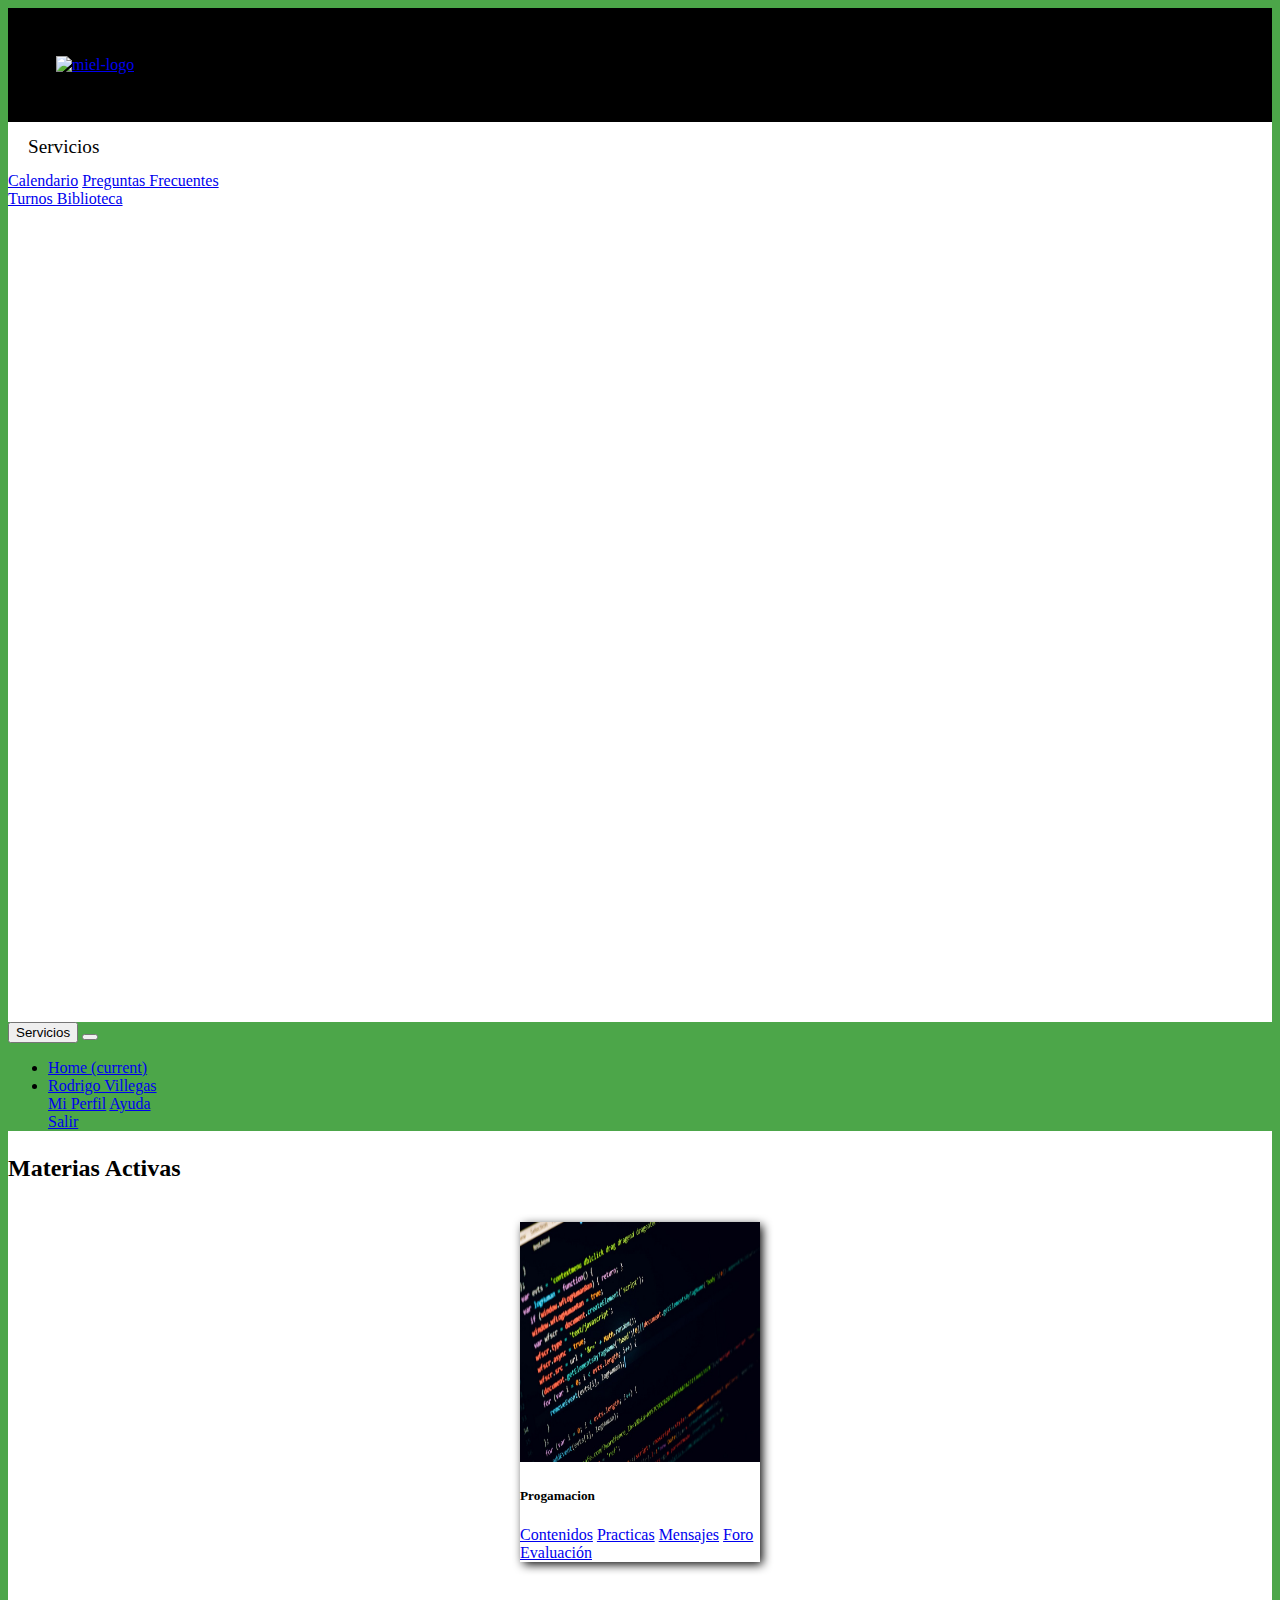
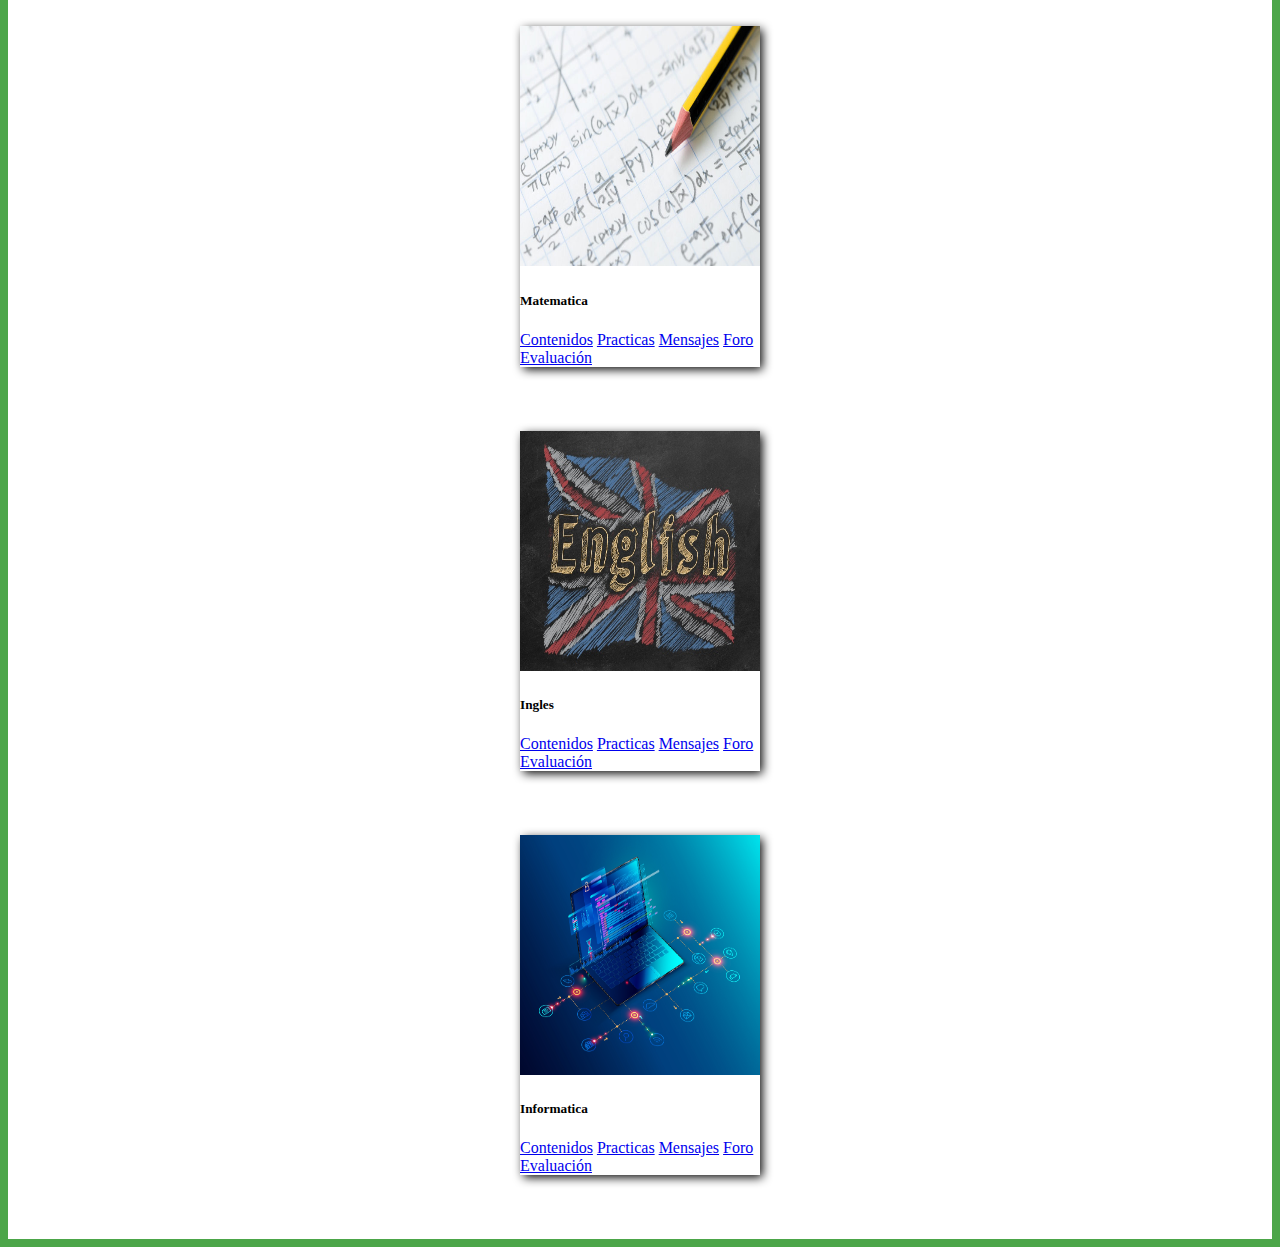
==== interna.html @ 5689cb27 "firstcommit" ====
<!DOCTYPE html>
<html lang="es">

<head>
    <meta charset="UTF-8">
    <meta http-equiv="X-UA-Compatible" content="IE=edge">
    <meta name="viewport" content="width=device-width, initial-scale=1.0">
    <title>Miel - Materias</title>
    <link rel="stylesheet" href="https://cdn.jsdelivr.net/npm/bootstrap@4.6.0/dist/css/bootstrap.min.css" integrity="sha384-B0vP5xmATw1+K9KRQjQERJvTumQW0nPEzvF6L/Z6nronJ3oUOFUFpCjEUQouq2+l" crossorigin="anonymous">
    <link rel="stylesheet" type="text/css" href="css/estilos.css">

</head>

<body>
    <!--nav-->
    <header>
        <nav class="navbar navbar-expand-fluid navbar-dark ">
            <a class="navbar-brand" href="index.html">
                <img class="logoclass" src="https://miel.unlam.edu.ar/vista/imagenes/home/logo-miel-40-largo.png" alt="miel-logo">
            </a>

        </nav>
    </header>



    <div class="d-flex seccioninterna" id="wrapper">
        <!-- sidebar -->
        <div class="bg-light border-right" id="sidebar-wrapper">
            <div class="sidebar-heading">Servicios</div>
            <div class="list-group list-group-flush">
                <a href="#" class="list-group-item list-group-item-action bg-light">Calendario</a>
                <a href="#" class="list-group-item list-group-item-action bg-light">Preguntas Frecuentes</a>
                <a href="#" class="list-group-item list-group-item-action bg-light">Turnos Biblioteca</a>
            </div>
        </div>

        <!-- /#sidebar-wrapper -->

        <!--Contenido -->
        <div id="page-content-wrapper">


            <nav class="navbar2 navbar-expand-lg navbar-dark border-bottom">
                <button class="btn btn-success" id="menu-toggle">Servicios</button>

                <button class="navbar-toggler" type="button" data-toggle="collapse" data-target="#navbarSupportedContent" aria-controls="navbarSupportedContent" aria-expanded="false" aria-label="Toggle navigation">
                <span class="navbar-toggler-icon"></span>
                </button>

                <div class="collapse navbar-collapse" id="navbarSupportedContent">
                    <ul class="navbar-nav ml-auto mt-2 mt-lg-0">
                        <li class="nav-item active">
                            <a class="nav-link" href="#">Home <span class="sr-only">(current)</span></a>
                        </li>
                        <li class="nav-item dropdown">
                            <a class="nav-link dropdown-toggle" href="#" id="navbarDropdown" role="button" data-toggle="dropdown" aria-haspopup="true" aria-expanded="false">
                            Rodrigo Villegas
                            </a>
                            <div class="dropdown-menu dropdown-menu-right" aria-labelledby="navbarDropdown">
                                <a class="dropdown-item" href="#">Mi Perfil</a>
                                <a class="dropdown-item" href="#">Ayuda</a>
                                <div class="dropdown-divider"></div>
                                <a class="dropdown-item" href="index.html">Salir</a>
                            </div>
                        </li>
                    </ul>
                </div>
            </nav>

            <section class="seccioninterna">

                <div class="container-fluid">
                    <h2 class="materiasactivas">Materias Activas</h2>
                </div>

                <div class="container-lg justify-content-center align-content-center">

                    <div class="row justify-content-center align-content-center">
                        <div class="col-md-6">
                            <div class="cardmateria">
                                <img src="img/programacion.jpg" class="card-img-top imgmateria" alt="programacion">
                                <div class="card-body">
                                    <h5 class="card-title nombrecard">Progamacion</h5>
                                    <div class="list-group list-group-flush">
                                        <a href="#" class="list-group-item list-group-item-action bg-light">Contenidos</a>
                                        <a href="#" class="list-group-item list-group-item-action bg-light">Practicas</a>
                                        <a href="#" class="list-group-item list-group-item-action bg-light">Mensajes</a>
                                        <a href="#" class="list-group-item list-group-item-action bg-light">Foro</a>
                                        <a href="#" class="list-group-item list-group-item-action bg-light">Evaluación</a>
                                    </div>

                                </div>
                            </div>
                        </div>
                        <div class="col-md-6">
                            <div class="cardmateria">
                                <img src="img/matematica.jpg" class="card-img-top imgmateria" alt="matematica">
                                <div class="card-body">
                                    <h5 class="card-title nombrecard">Matematica</h5>
                                    <div class="list-group list-group-flush">
                                        <a href="#" class="list-group-item list-group-item-action bg-light">Contenidos</a>
                                        <a href="#" class="list-group-item list-group-item-action bg-light">Practicas</a>
                                        <a href="#" class="list-group-item list-group-item-action bg-light">Mensajes</a>
                                        <a href="#" class="list-group-item list-group-item-action bg-light">Foro</a>
                                        <a href="#" class="list-group-item list-group-item-action bg-light">Evaluación</a>
                                    </div>
                                </div>
                            </div>
                        </div>
                    </div>

                    <div class="row justify-content-center align-content-center">
                        <div class="col-md-6">
                            <div class="cardmateria">
                                <img src="img/ingles.jpg" class="card-img-top imgmateria" alt="ingles">
                                <div class="card-body">
                                    <h5 class="card-title nombrecard">Ingles</h5>
                                    <div class="list-group list-group-flush">
                                        <a href="#" class="list-group-item list-group-item-action bg-light">Contenidos</a>
                                        <a href="#" class="list-group-item list-group-item-action bg-light">Practicas</a>
                                        <a href="#" class="list-group-item list-group-item-action bg-light">Mensajes</a>
                                        <a href="#" class="list-group-item list-group-item-action bg-light">Foro</a>
                                        <a href="#" class="list-group-item list-group-item-action bg-light">Evaluación</a>
                                    </div>

                                </div>
                            </div>
                        </div>
                        <div class="col-md-6">
                            <div class="cardmateria">
                                <img src="img/informatica.jpg" class="card-img-top imgmateria" alt="informatica">
                                <div class="card-body">
                                    <h5 class="card-title nombrecard">Informatica</h5>
                                    <div class="list-group list-group-flush">
                                        <a href="#" class="list-group-item list-group-item-action bg-light">Contenidos</a>
                                        <a href="#" class="list-group-item list-group-item-action bg-light">Practicas</a>
                                        <a href="#" class="list-group-item list-group-item-action bg-light">Mensajes</a>
                                        <a href="#" class="list-group-item list-group-item-action bg-light">Foro</a>
                                        <a href="#" class="list-group-item list-group-item-action bg-light">Evaluación</a>
                                    </div>
                                </div>
                            </div>
                        </div>

                    </div>
                </div>
            </section>
        </div>

        <!-- /#page-wrapper -->

    </div>
    <!-- /#wrapper -->



    <script src="https://code.jquery.com/jquery-3.5.1.slim.min.js" integrity="sha384-DfXdz2htPH0lsSSs5nCTpuj/zy4C+OGpamoFVy38MVBnE+IbbVYUew+OrCXaRkfj" crossorigin="anonymous"></script>
    <script src="https://cdn.jsdelivr.net/npm/popper.js@1.16.1/dist/umd/popper.min.js" integrity="sha384-9/reFTGAW83EW2RDu2S0VKaIzap3H66lZH81PoYlFhbGU+6BZp6G7niu735Sk7lN" crossorigin="anonymous"></script>
    <script src="https://cdn.jsdelivr.net/npm/bootstrap@4.6.0/dist/js/bootstrap.bundle.min.js" integrity="sha384-Piv4xVNRyMGpqkS2by6br4gNJ7DXjqk09RmUpJ8jgGtD7zP9yug3goQfGII0yAns" crossorigin="anonymous"></script>

    <!-- Menu Toggle Script -->
    <script>
        $("#menu-toggle").click(function(e) {
            e.preventDefault();
            $("#wrapper").toggleClass("toggled");
        });
    </script>
</body>

</html>
---- css/estilos.css ----
body {
    background-color: #4CA649;
}

.navbar {
    background-color: black;
    padding: 3rem;
}

.contenedorlogin {
    margin-top: 10%;
}

.card {
    width: auto;
    box-shadow: 0.2rem 0.2rem 0.6rem black;
}

.seplogincard {
    margin-top: 2rem;
}

.olvidecontrasena {
    margin-bottom: 1.5rem;
}


/*Interna.html*/


/*Sidebar*/

#wrapper {
    overflow-x: hidden;
}

#sidebar-wrapper {
    min-height: 100vh;
    margin-left: -15rem;
    -webkit-transition: margin .25s ease-out;
    -moz-transition: margin .25s ease-out;
    -o-transition: margin .25s ease-out;
    transition: margin .25s ease-out;
}

#sidebar-wrapper .sidebar-heading {
    padding: 0.875rem 1.25rem;
    font-size: 1.2rem;
}

#sidebar-wrapper .list-group {
    width: 15rem;
}

#page-content-wrapper {
    min-width: 100vw;
}

#wrapper.toggled #sidebar-wrapper {
    margin-left: 0;
}

@media (min-width: 768px) {
    #sidebar-wrapper {
        margin-left: 0;
    }
    #page-content-wrapper {
        min-width: 0;
        width: 100%;
    }
    #wrapper.toggled #sidebar-wrapper {
        margin-left: -15rem;
    }
}


/*FIN SIDEBAR*/

.navbar2 {
    background-color: #4CA649;
}

.seccioninterna {
    background-color: white;
}

.materiasactivas {
    margin-top: 1.5rem;
    margin-bottom: 2.5rem;
}

.cardmateria {
    width: 15rem;
    box-shadow: 0.2rem 0.2rem 0.6rem black;
    margin: 0 auto;
    margin-bottom: 4rem;
}

.imgmateria {
    margin: 0 auto;
    height: 15rem;
    width: 15rem;
}
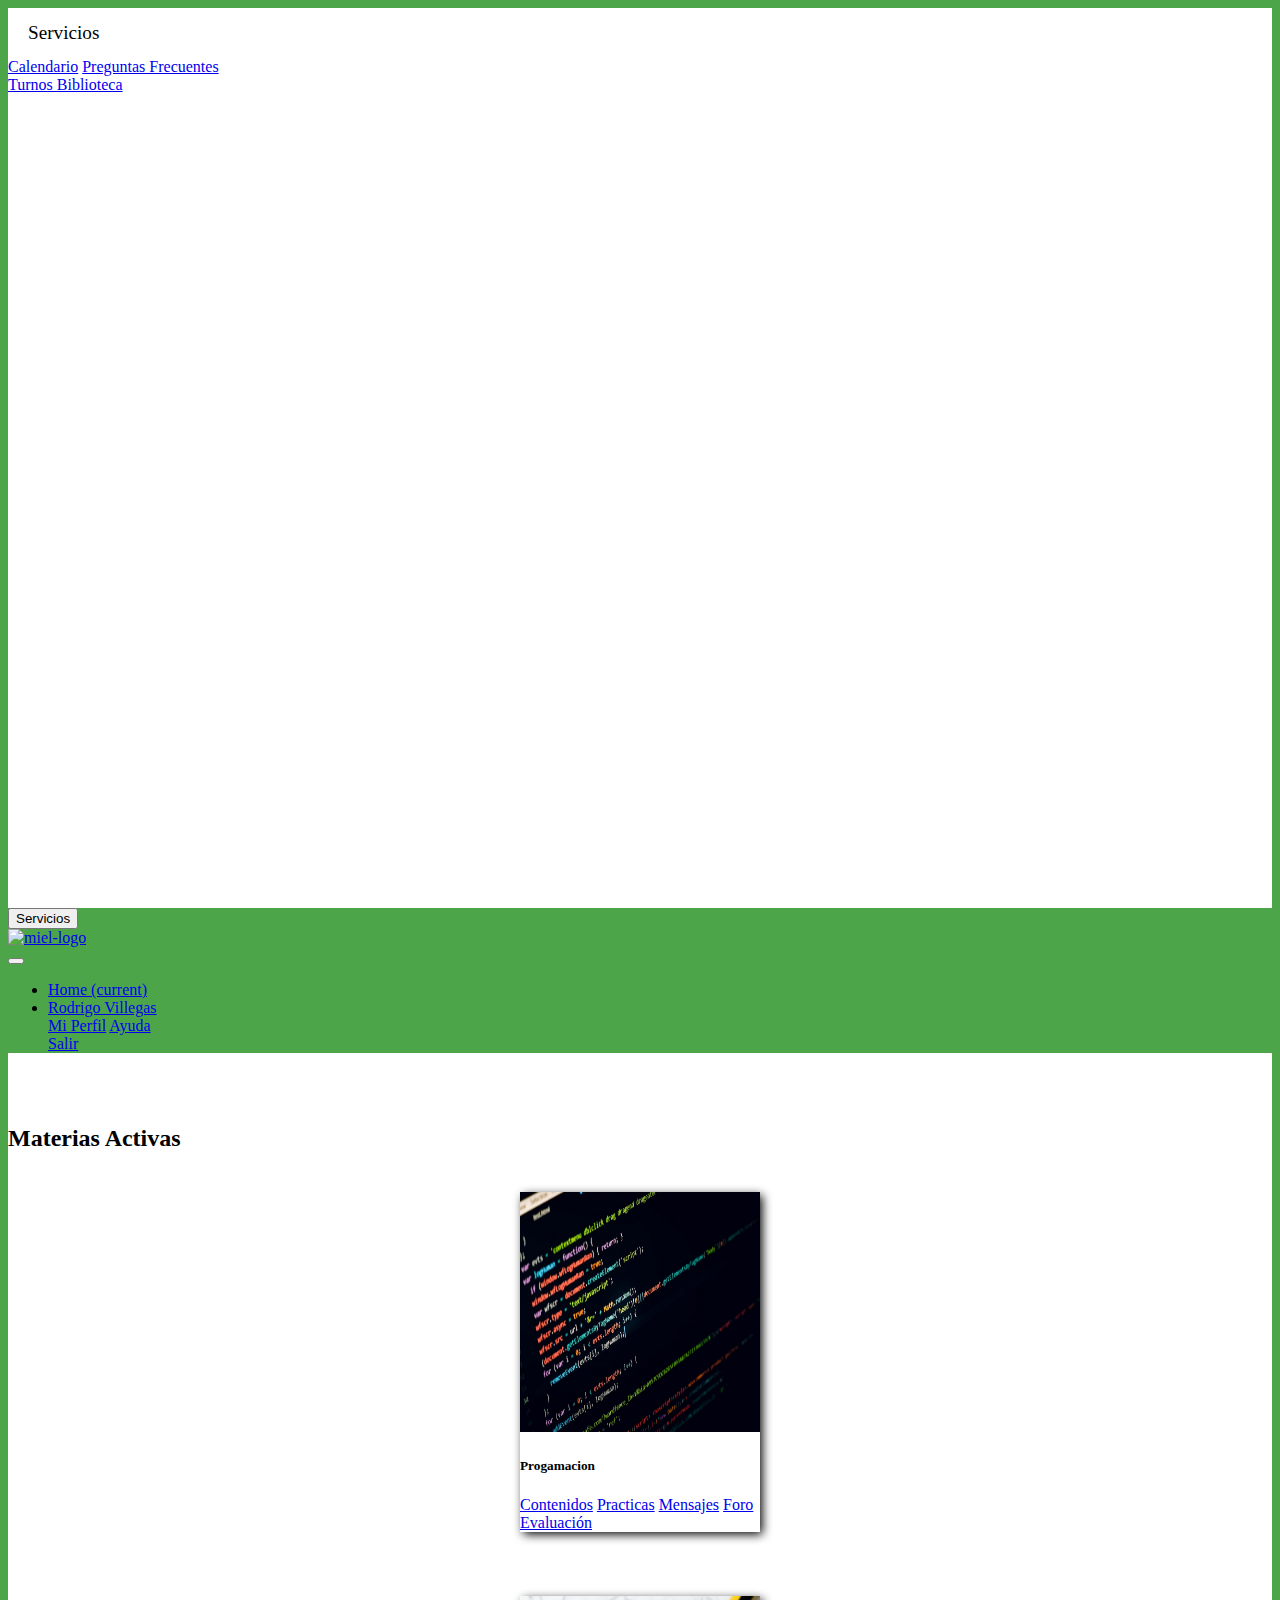
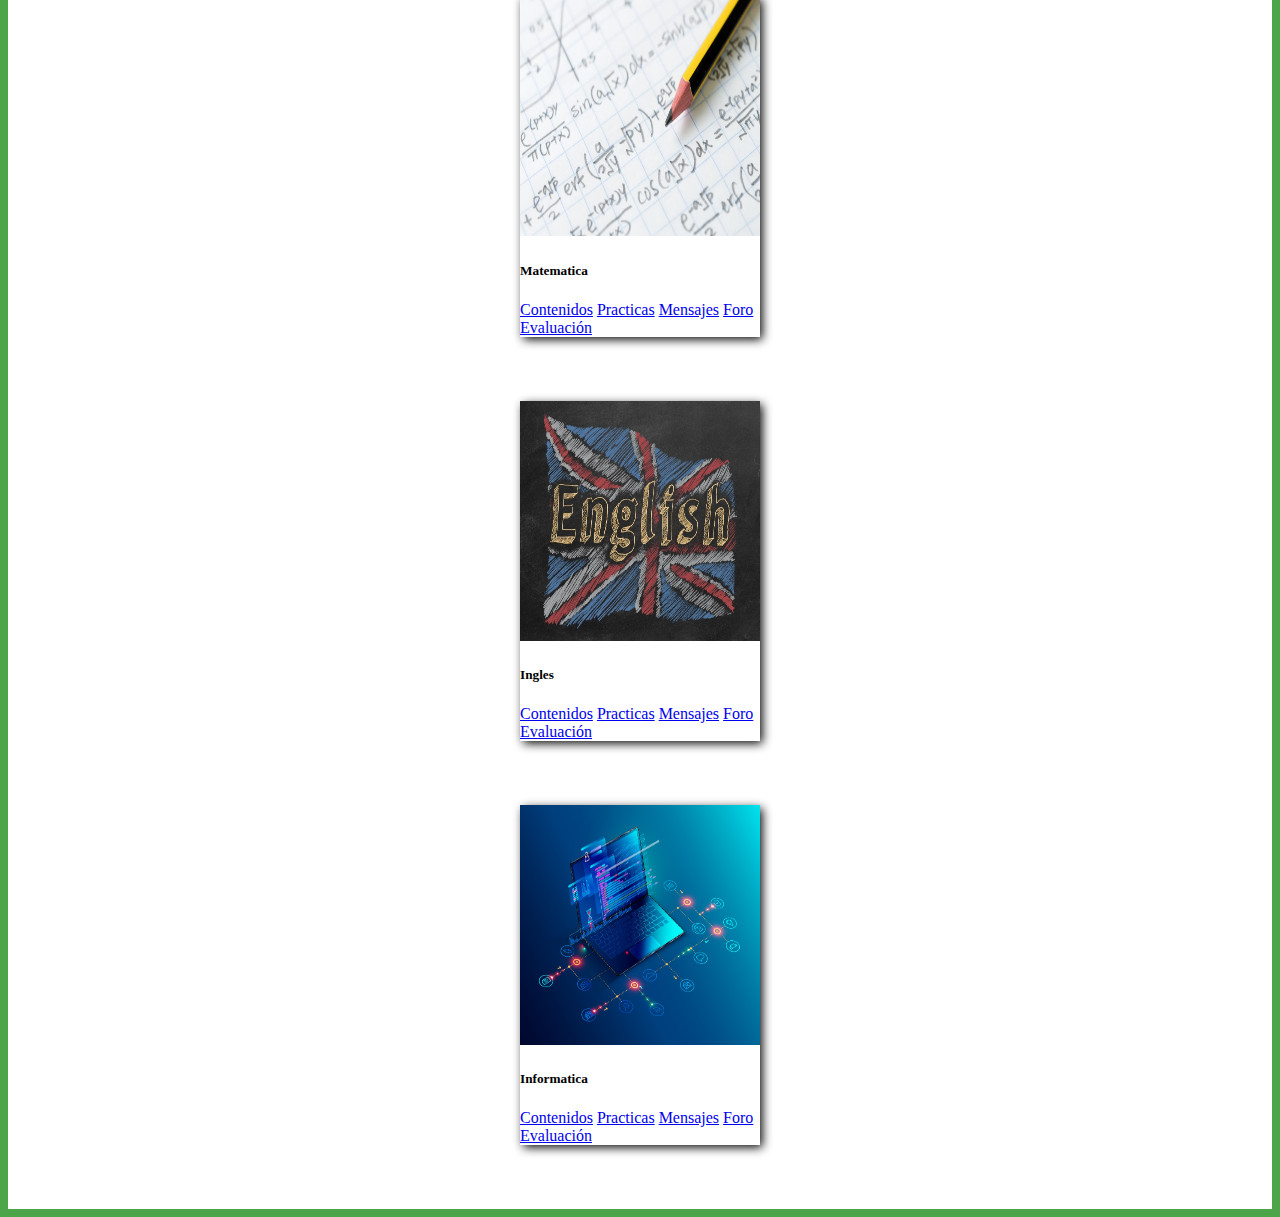
==== commit 8c37935e: "navfixedtopenInterna" ====
--- a/interna.html
+++ b/interna.html
@@ -13,15 +13,6 @@
 
 <body>
     <!--nav-->
-    <header>
-        <nav class="navbar navbar-expand-fluid navbar-dark ">
-            <a class="navbar-brand" href="index.html">
-                <img class="logoclass" src="https://miel.unlam.edu.ar/vista/imagenes/home/logo-miel-40-largo.png" alt="miel-logo">
-            </a>
-
-        </nav>
-    </header>
-
 
 
     <div class="d-flex seccioninterna" id="wrapper">
@@ -40,15 +31,20 @@
         <!--Contenido -->
         <div id="page-content-wrapper">
 
-
-            <nav class="navbar2 navbar-expand-lg navbar-dark border-bottom">
-                <button class="btn btn-success" id="menu-toggle">Servicios</button>
-
-                <button class="navbar-toggler" type="button" data-toggle="collapse" data-target="#navbarSupportedContent" aria-controls="navbarSupportedContent" aria-expanded="false" aria-label="Toggle navigation">
+            <!--nav-->
+            <nav class="navbar fixed-top navbar-expand-lg navbar-dark border-bottom nav2 ">
+                <button class="btn btn-dark" id="menu-toggle">Servicios</button>
+                <div class="col mr-auto">
+                    <a class="navbar-brand " href="interna.html">
+                        <img class="logoclassmateria" src="https://miel.unlam.edu.ar/vista/imagenes/logo_miel_34.png" alt="miel-logo">
+                    </a>
+                </div>
+                <button class="navbar-toggler ml-auto" type="button" data-toggle="collapse" data-target="#navbarSupportedContent" aria-controls="navbarSupportedContent" aria-expanded="false" aria-label="Toggle navigation">
                 <span class="navbar-toggler-icon"></span>
                 </button>
 
-                <div class="collapse navbar-collapse" id="navbarSupportedContent">
+
+                <div class="collapse navbar-collapse mr-auto" id="navbarSupportedContent">
                     <ul class="navbar-nav ml-auto mt-2 mt-lg-0">
                         <li class="nav-item active">
                             <a class="nav-link" href="#">Home <span class="sr-only">(current)</span></a>
@@ -67,6 +63,7 @@
                     </ul>
                 </div>
             </nav>
+            <!--END nav-->
 
             <section class="seccioninterna">
 
--- a/css/estilos.css
+++ b/css/estilos.css
@@ -2,7 +2,7 @@
     background-color: #4CA649;
 }
 
-.navbar {
+.nav1 {
     background-color: black;
     padding: 3rem;
 }
@@ -76,7 +76,7 @@
 
 /*FIN SIDEBAR*/
 
-.navbar2 {
+.nav2 {
     background-color: #4CA649;
 }
 
@@ -85,7 +85,7 @@
 }
 
 .materiasactivas {
-    margin-top: 1.5rem;
+    margin-top: 4.5rem;
     margin-bottom: 2.5rem;
 }
 
@@ -94,6 +94,11 @@
     box-shadow: 0.2rem 0.2rem 0.6rem black;
     margin: 0 auto;
     margin-bottom: 4rem;
+    transition: 1s;
+}
+
+.cardmateria:hover {
+    transform: scale(1.1);
 }
 
 .imgmateria {
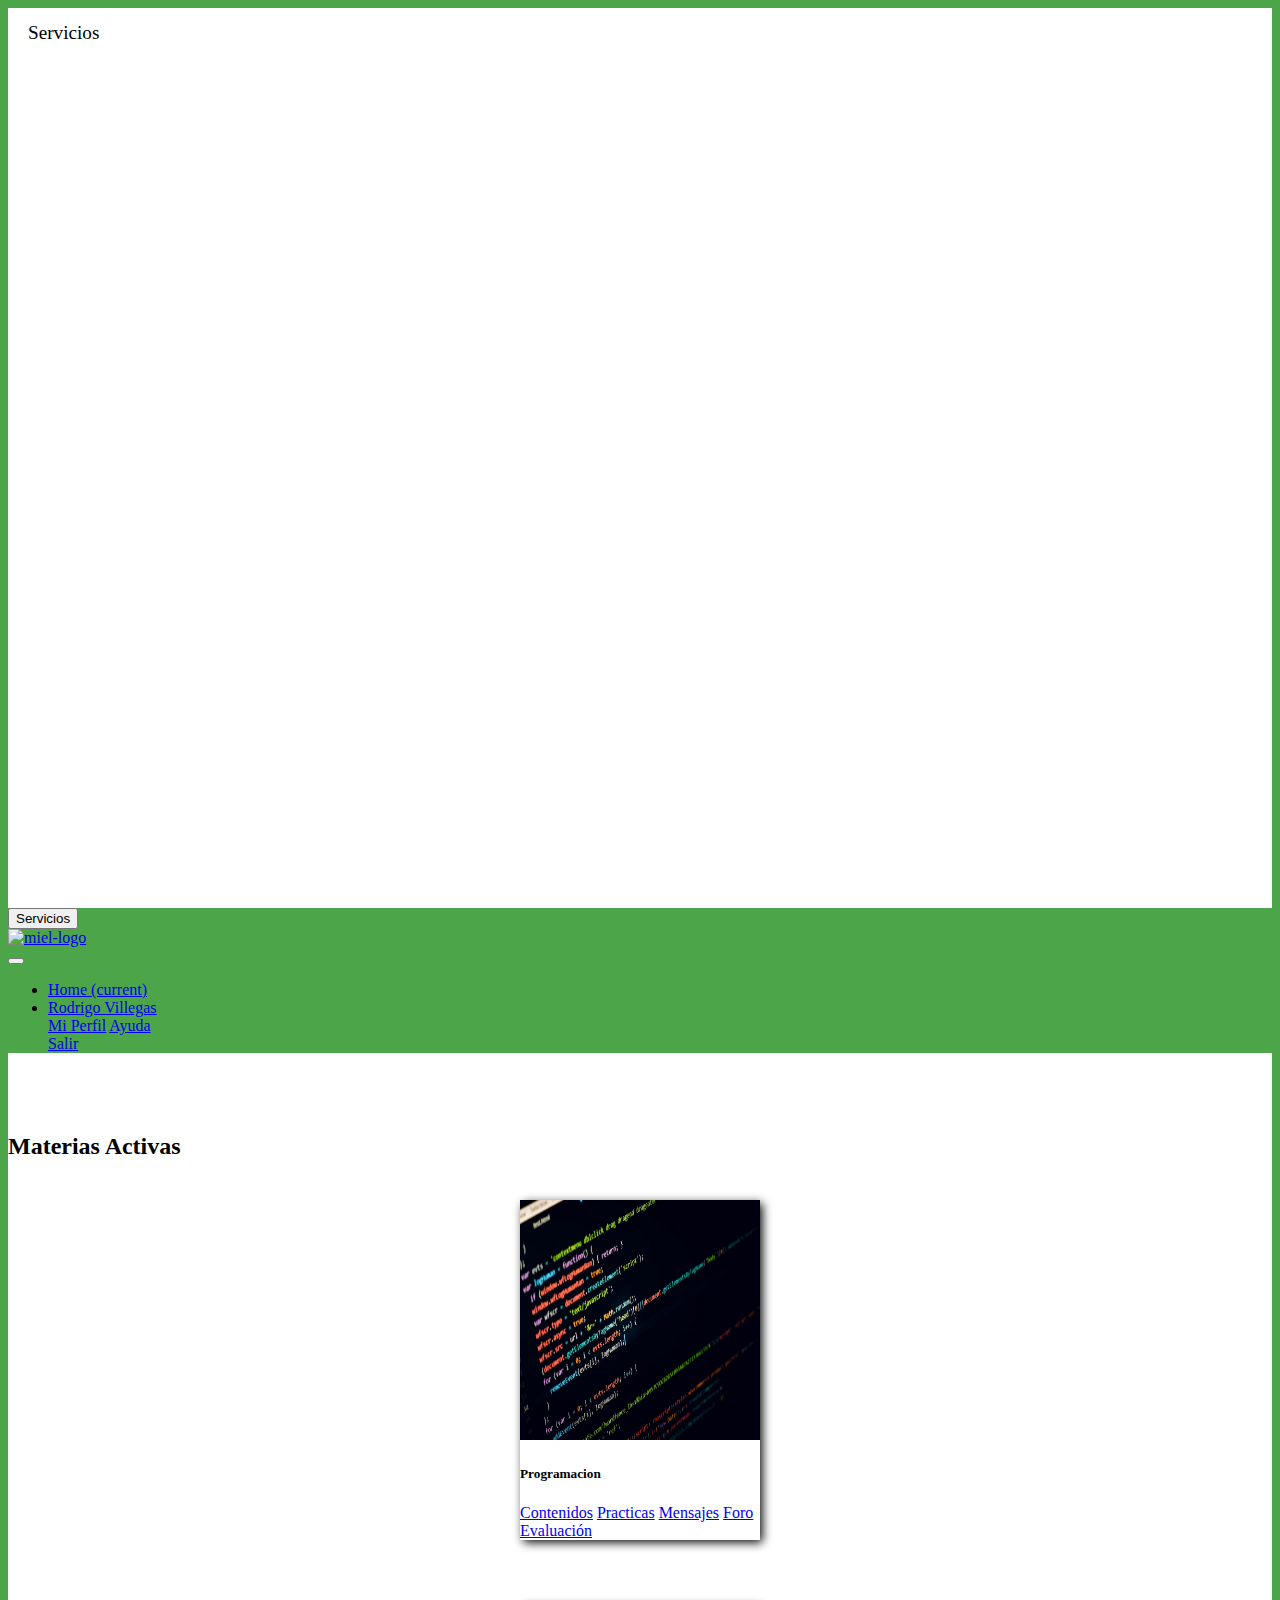
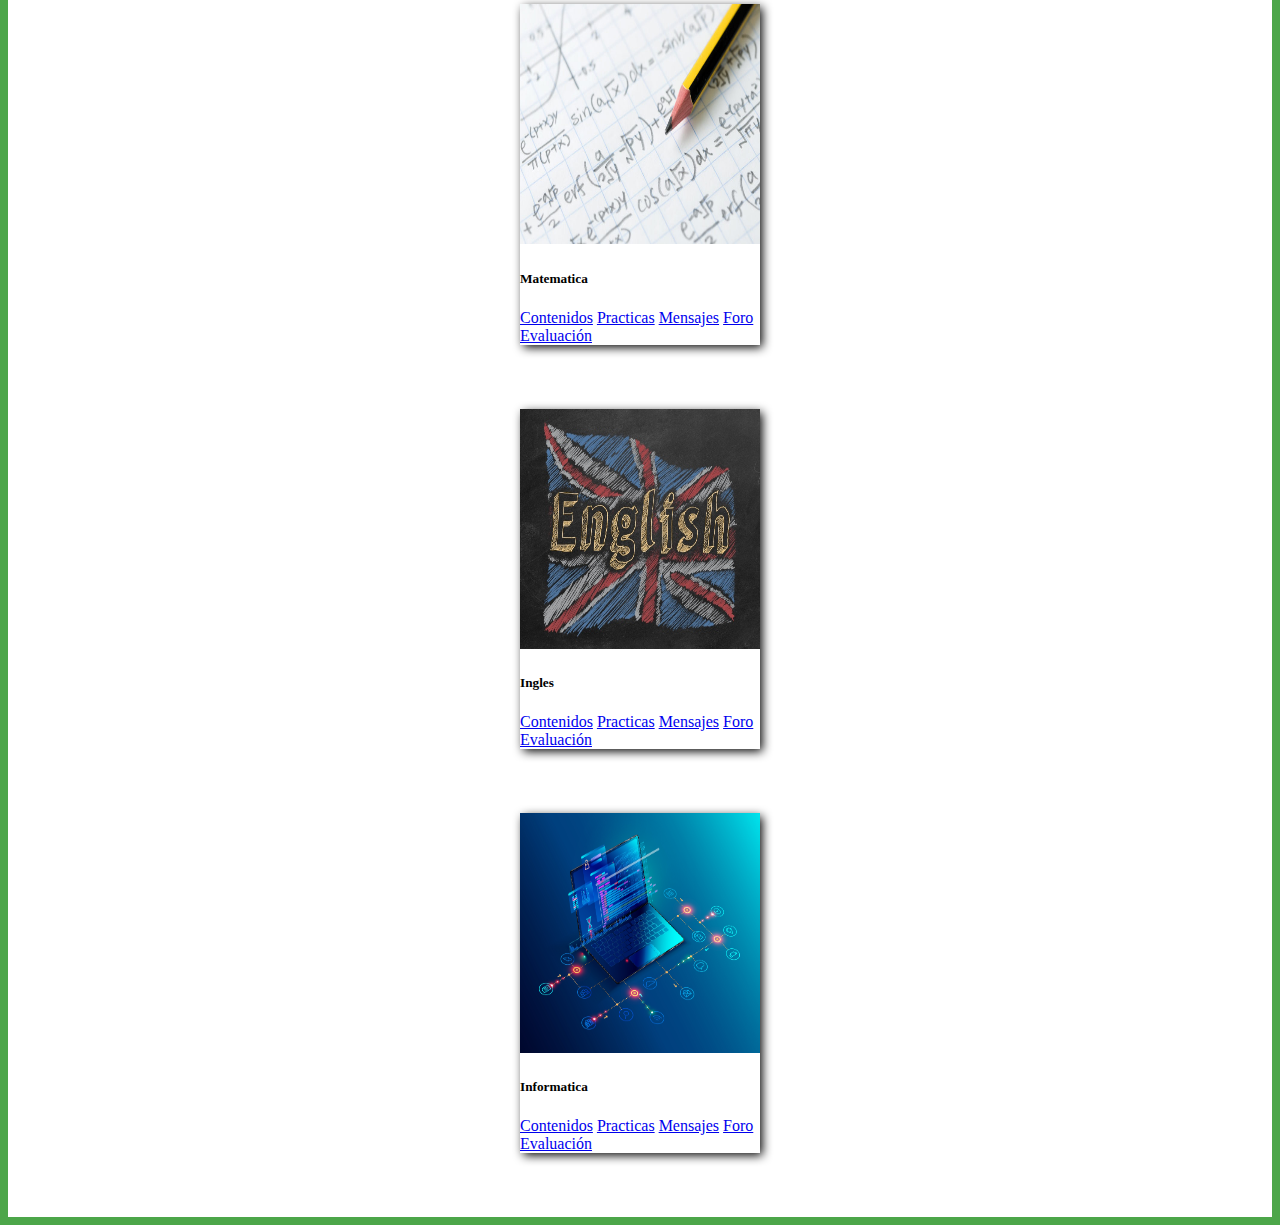
==== commit e007f734: "cambios varios" ====
--- a/interna.html
+++ b/interna.html
@@ -6,6 +6,7 @@
     <meta http-equiv="X-UA-Compatible" content="IE=edge">
     <meta name="viewport" content="width=device-width, initial-scale=1.0">
     <title>Miel - Materias</title>
+    <link rel="icon" href="img/iconounlam.png">
     <link rel="stylesheet" href="https://cdn.jsdelivr.net/npm/bootstrap@4.6.0/dist/css/bootstrap.min.css" integrity="sha384-B0vP5xmATw1+K9KRQjQERJvTumQW0nPEzvF6L/Z6nronJ3oUOFUFpCjEUQouq2+l" crossorigin="anonymous">
     <link rel="stylesheet" type="text/css" href="css/estilos.css">
 
@@ -17,12 +18,12 @@
 
     <div class="d-flex seccioninterna" id="wrapper">
         <!-- sidebar -->
-        <div class="bg-light border-right" id="sidebar-wrapper">
-            <div class="sidebar-heading">Servicios</div>
+        <div class="bg-dark border-right" id="sidebar-wrapper">
+            <div class="sidebar-heading bg-dark">Servicios</div>
             <div class="list-group list-group-flush">
-                <a href="#" class="list-group-item list-group-item-action bg-light">Calendario</a>
-                <a href="#" class="list-group-item list-group-item-action bg-light">Preguntas Frecuentes</a>
-                <a href="#" class="list-group-item list-group-item-action bg-light">Turnos Biblioteca</a>
+                <a href="#" class="list-group-item list-group-item-action bg-dark wordside">Calendario</a>
+                <a href="#" class="list-group-item list-group-item-action bg-dark wordside">Preguntas Frecuentes</a>
+                <a href="#" class="list-group-item list-group-item-action bg-dark wordside">Turnos Biblioteca</a>
             </div>
         </div>
 
@@ -78,7 +79,7 @@
                             <div class="cardmateria">
                                 <img src="img/programacion.jpg" class="card-img-top imgmateria" alt="programacion">
                                 <div class="card-body">
-                                    <h5 class="card-title nombrecard">Progamacion</h5>
+                                    <h5 class="card-title nombrecard">Programacion</h5>
                                     <div class="list-group list-group-flush">
                                         <a href="#" class="list-group-item list-group-item-action bg-light">Contenidos</a>
                                         <a href="#" class="list-group-item list-group-item-action bg-light">Practicas</a>
@@ -157,12 +158,9 @@
     <script src="https://cdn.jsdelivr.net/npm/bootstrap@4.6.0/dist/js/bootstrap.bundle.min.js" integrity="sha384-Piv4xVNRyMGpqkS2by6br4gNJ7DXjqk09RmUpJ8jgGtD7zP9yug3goQfGII0yAns" crossorigin="anonymous"></script>
 
     <!-- Menu Toggle Script -->
-    <script>
-        $("#menu-toggle").click(function(e) {
-            e.preventDefault();
-            $("#wrapper").toggleClass("toggled");
-        });
-    </script>
+
+    <script src="js/serviciostoggle.js"></script>
+
 </body>
 
 </html>--- a/css/estilos.css
+++ b/css/estilos.css
@@ -23,6 +23,9 @@
 .olvidecontrasena {
     margin-bottom: 1.5rem;
 }
+
+
+/*-----------------------------------*/
 
 
 /*Interna.html*/
@@ -73,6 +76,10 @@
     }
 }
 
+.wordside {
+    color: white;
+}
+
 
 /*FIN SIDEBAR*/
 
@@ -85,8 +92,7 @@
 }
 
 .materiasactivas {
-    margin-top: 4.5rem;
-    margin-bottom: 2.5rem;
+    margin: 5rem auto 2.5rem auto;
 }
 
 .cardmateria {
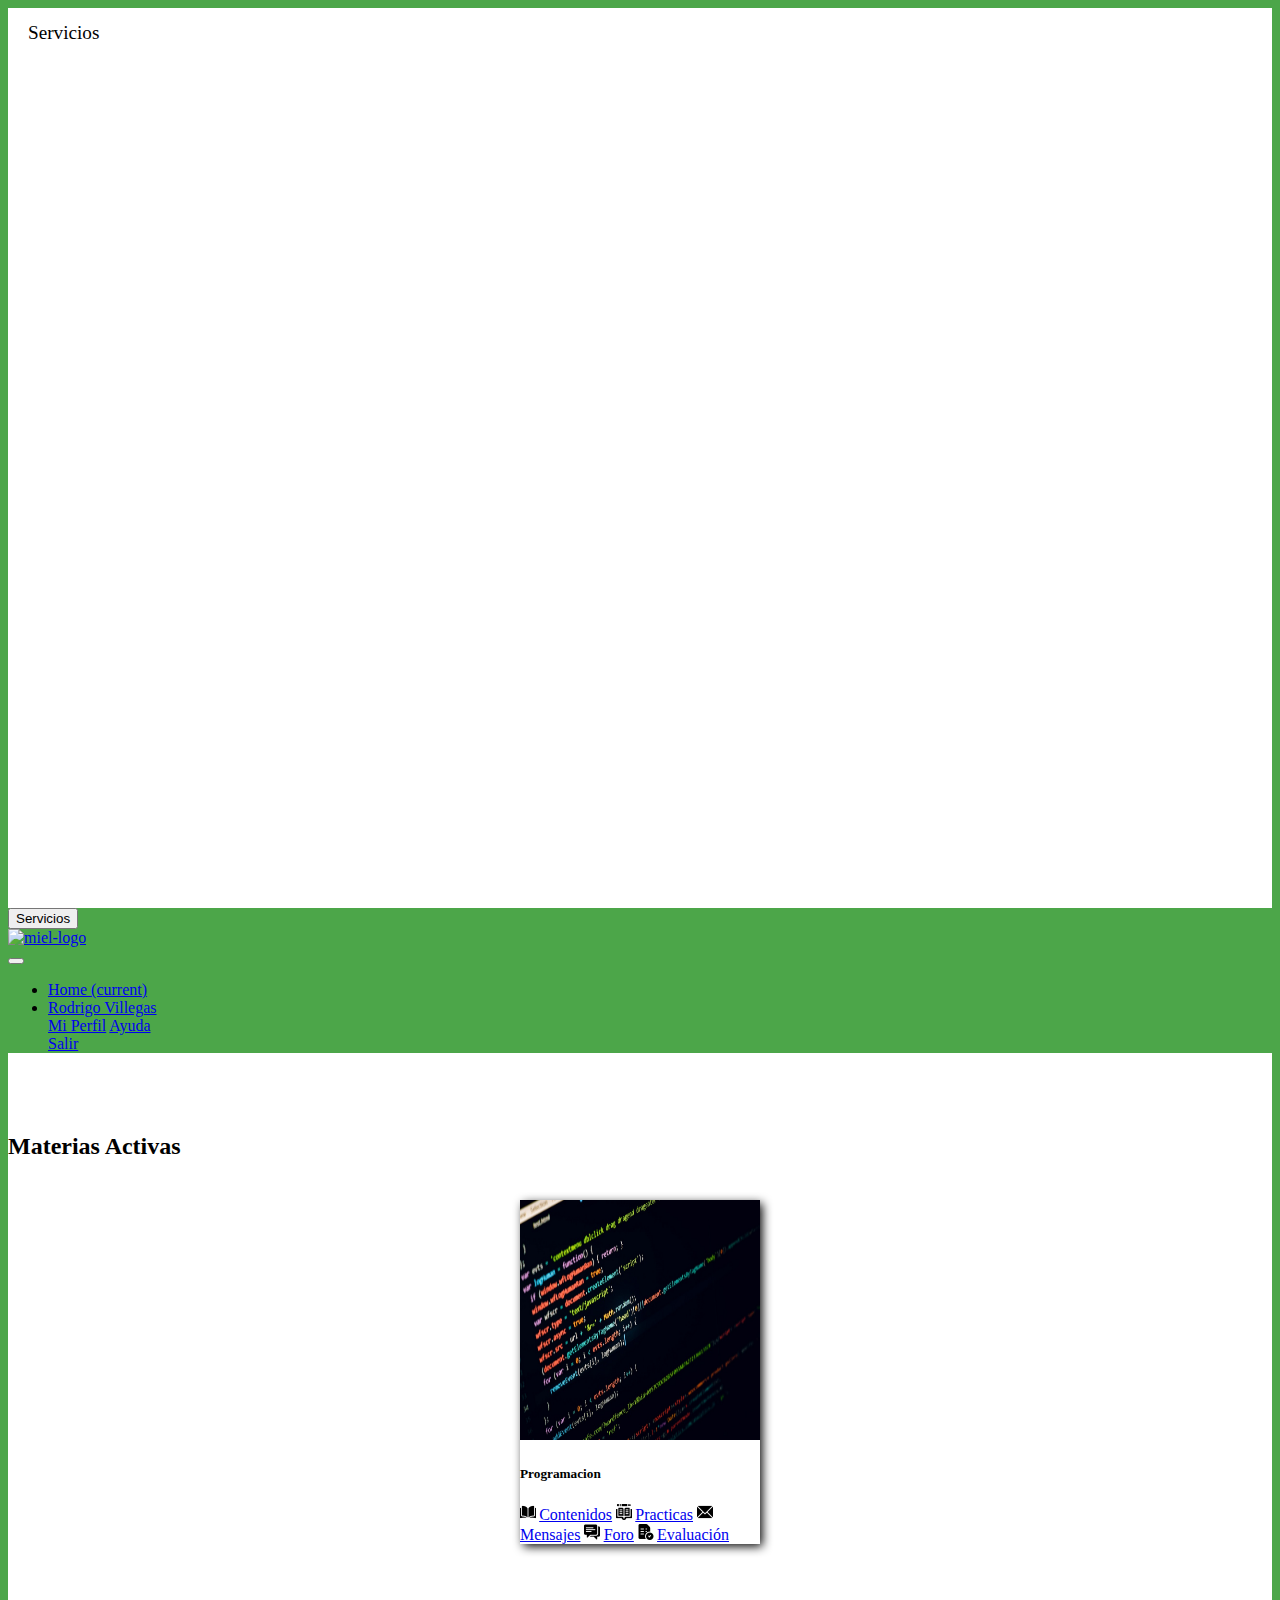
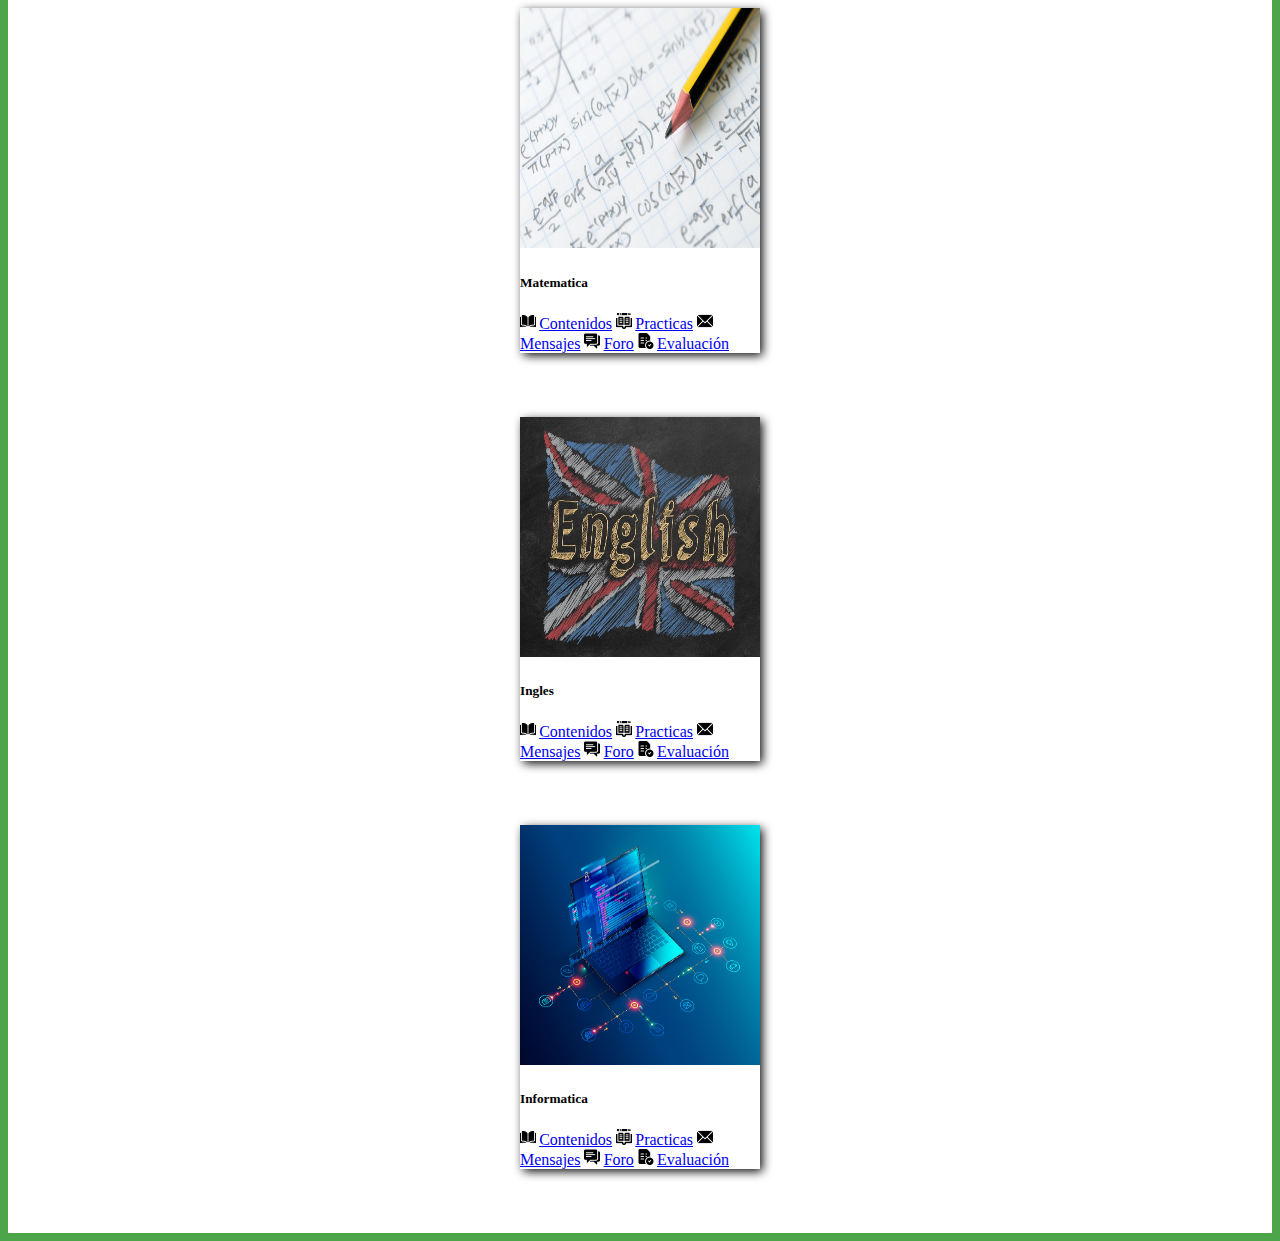
==== commit e7ebbc53: "icons added" ====
--- a/interna.html
+++ b/interna.html
@@ -81,13 +81,17 @@
                                 <div class="card-body">
                                     <h5 class="card-title nombrecard">Programacion</h5>
                                     <div class="list-group list-group-flush">
-                                        <a href="#" class="list-group-item list-group-item-action bg-light">Contenidos</a>
-                                        <a href="#" class="list-group-item list-group-item-action bg-light">Practicas</a>
-                                        <a href="#" class="list-group-item list-group-item-action bg-light">Mensajes</a>
-                                        <a href="#" class="list-group-item list-group-item-action bg-light">Foro</a>
-                                        <a href="#" class="list-group-item list-group-item-action bg-light">Evaluación</a>
+                                        <a href="#" class="list-group-item list-group-item-action bg-light">
+                                            <img class="iconcard" src="img/book.png">Contenidos</a>
+                                        <a href="#" class="list-group-item list-group-item-action bg-light">
+                                            <img class="iconcard" src="img/homework.png">Practicas</a>
+                                        <a href="#" class="list-group-item list-group-item-action bg-light">
+                                            <img class="iconcard" src="img/email.png"> Mensajes</a>
+                                        <a href="#" class="list-group-item list-group-item-action bg-light">
+                                            <img class="iconcard" src="img/chat.png">Foro</a>
+                                        <a href="#" class="list-group-item list-group-item-action bg-light">
+                                            <img class="iconcard" src="img/test.png">Evaluación</a>
                                     </div>
-
                                 </div>
                             </div>
                         </div>
@@ -97,11 +101,16 @@
                                 <div class="card-body">
                                     <h5 class="card-title nombrecard">Matematica</h5>
                                     <div class="list-group list-group-flush">
-                                        <a href="#" class="list-group-item list-group-item-action bg-light">Contenidos</a>
-                                        <a href="#" class="list-group-item list-group-item-action bg-light">Practicas</a>
-                                        <a href="#" class="list-group-item list-group-item-action bg-light">Mensajes</a>
-                                        <a href="#" class="list-group-item list-group-item-action bg-light">Foro</a>
-                                        <a href="#" class="list-group-item list-group-item-action bg-light">Evaluación</a>
+                                        <a href="#" class="list-group-item list-group-item-action bg-light">
+                                            <img class="iconcard" src="img/book.png">Contenidos</a>
+                                        <a href="#" class="list-group-item list-group-item-action bg-light">
+                                            <img class="iconcard" src="img/homework.png">Practicas</a>
+                                        <a href="#" class="list-group-item list-group-item-action bg-light">
+                                            <img class="iconcard" src="img/email.png"> Mensajes</a>
+                                        <a href="#" class="list-group-item list-group-item-action bg-light">
+                                            <img class="iconcard" src="img/chat.png">Foro</a>
+                                        <a href="#" class="list-group-item list-group-item-action bg-light">
+                                            <img class="iconcard" src="img/test.png">Evaluación</a>
                                     </div>
                                 </div>
                             </div>
@@ -115,13 +124,17 @@
                                 <div class="card-body">
                                     <h5 class="card-title nombrecard">Ingles</h5>
                                     <div class="list-group list-group-flush">
-                                        <a href="#" class="list-group-item list-group-item-action bg-light">Contenidos</a>
-                                        <a href="#" class="list-group-item list-group-item-action bg-light">Practicas</a>
-                                        <a href="#" class="list-group-item list-group-item-action bg-light">Mensajes</a>
-                                        <a href="#" class="list-group-item list-group-item-action bg-light">Foro</a>
-                                        <a href="#" class="list-group-item list-group-item-action bg-light">Evaluación</a>
+                                        <a href="#" class="list-group-item list-group-item-action bg-light">
+                                            <img class="iconcard" src="img/book.png">Contenidos</a>
+                                        <a href="#" class="list-group-item list-group-item-action bg-light">
+                                            <img class="iconcard" src="img/homework.png">Practicas</a>
+                                        <a href="#" class="list-group-item list-group-item-action bg-light">
+                                            <img class="iconcard" src="img/email.png"> Mensajes</a>
+                                        <a href="#" class="list-group-item list-group-item-action bg-light">
+                                            <img class="iconcard" src="img/chat.png">Foro</a>
+                                        <a href="#" class="list-group-item list-group-item-action bg-light">
+                                            <img class="iconcard" src="img/test.png">Evaluación</a>
                                     </div>
-
                                 </div>
                             </div>
                         </div>
@@ -131,11 +144,16 @@
                                 <div class="card-body">
                                     <h5 class="card-title nombrecard">Informatica</h5>
                                     <div class="list-group list-group-flush">
-                                        <a href="#" class="list-group-item list-group-item-action bg-light">Contenidos</a>
-                                        <a href="#" class="list-group-item list-group-item-action bg-light">Practicas</a>
-                                        <a href="#" class="list-group-item list-group-item-action bg-light">Mensajes</a>
-                                        <a href="#" class="list-group-item list-group-item-action bg-light">Foro</a>
-                                        <a href="#" class="list-group-item list-group-item-action bg-light">Evaluación</a>
+                                        <a href="#" class="list-group-item list-group-item-action bg-light">
+                                            <img class="iconcard" src="img/book.png">Contenidos</a>
+                                        <a href="#" class="list-group-item list-group-item-action bg-light">
+                                            <img class="iconcard" src="img/homework.png">Practicas</a>
+                                        <a href="#" class="list-group-item list-group-item-action bg-light">
+                                            <img class="iconcard" src="img/email.png"> Mensajes</a>
+                                        <a href="#" class="list-group-item list-group-item-action bg-light">
+                                            <img class="iconcard" src="img/chat.png">Foro</a>
+                                        <a href="#" class="list-group-item list-group-item-action bg-light">
+                                            <img class="iconcard" src="img/test.png">Evaluación</a>
                                     </div>
                                 </div>
                             </div>
--- a/css/estilos.css
+++ b/css/estilos.css
@@ -103,6 +103,16 @@
     transition: 1s;
 }
 
+.nombrecard {
+    font-weight: 600;
+}
+
+.iconcard {
+    height: 1rem;
+    width: 1rem;
+    margin-right: 0.2rem;
+}
+
 .cardmateria:hover {
     transform: scale(1.1);
 }
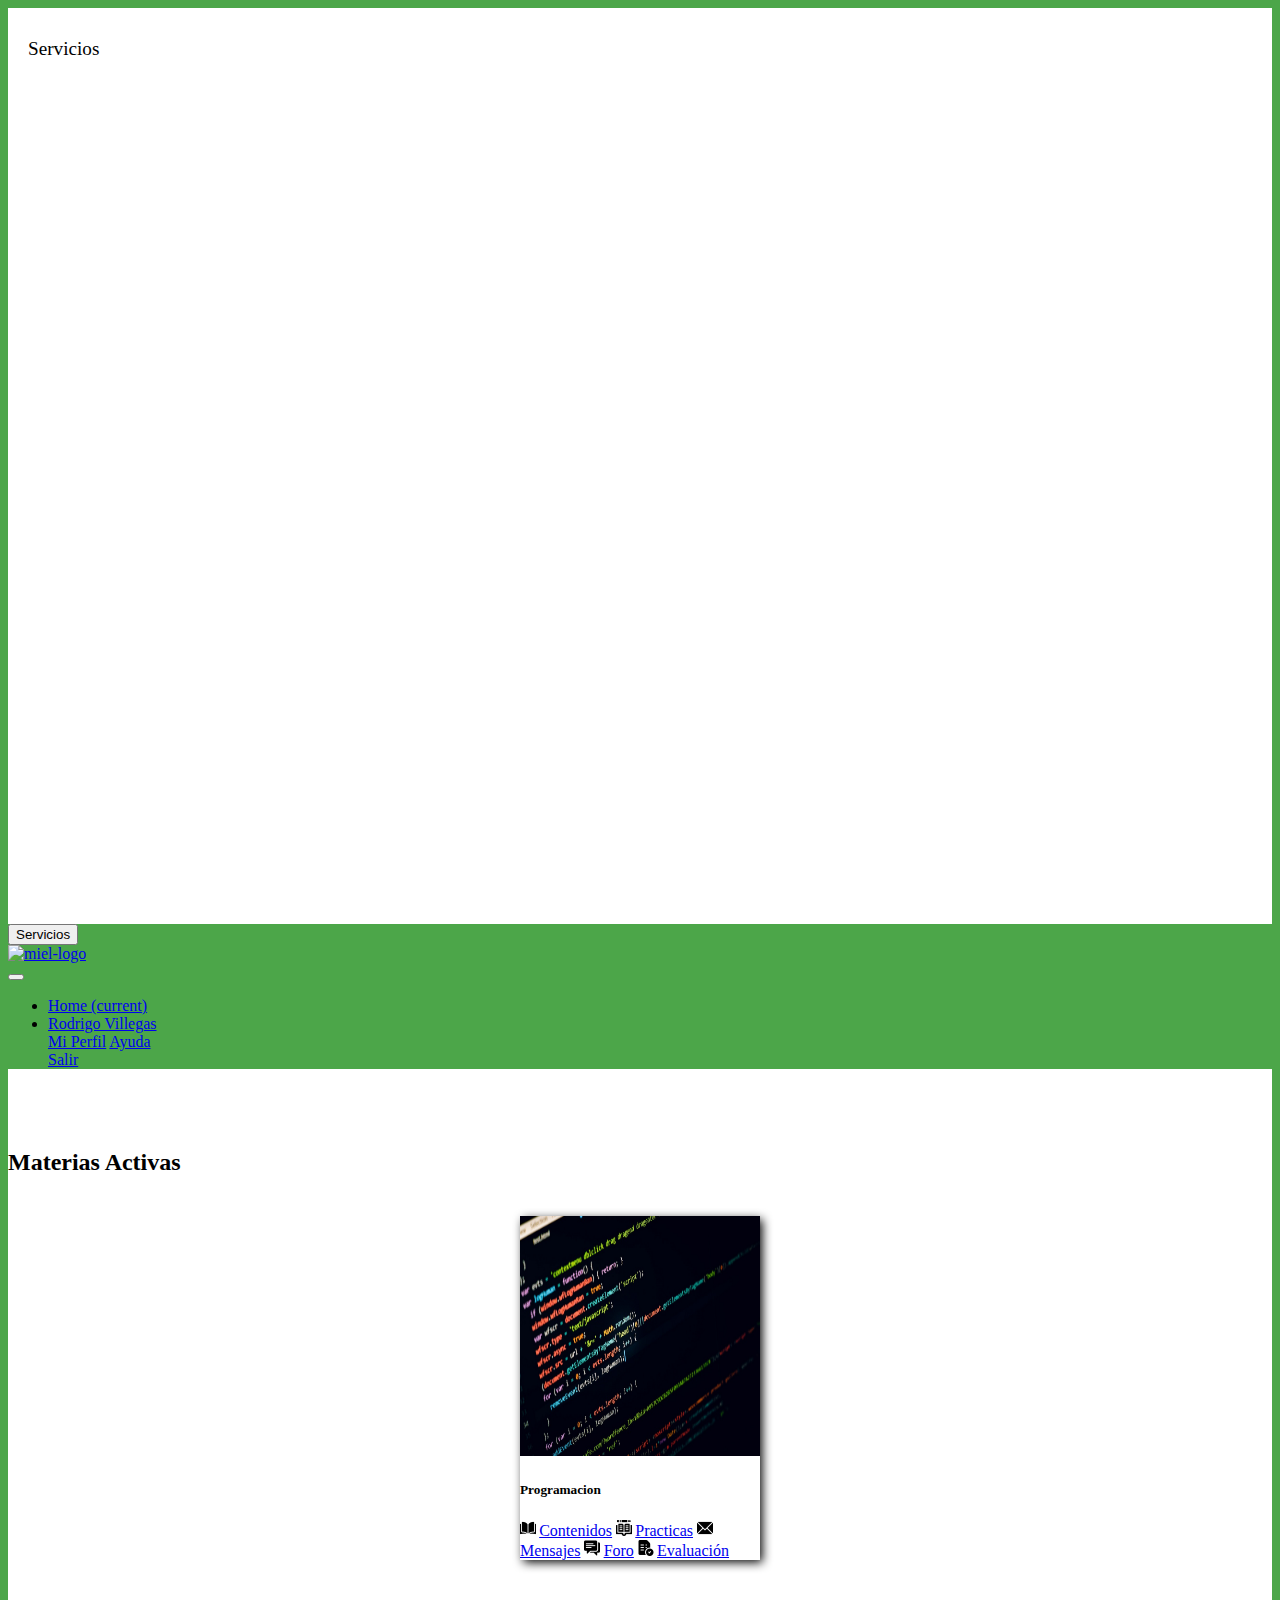
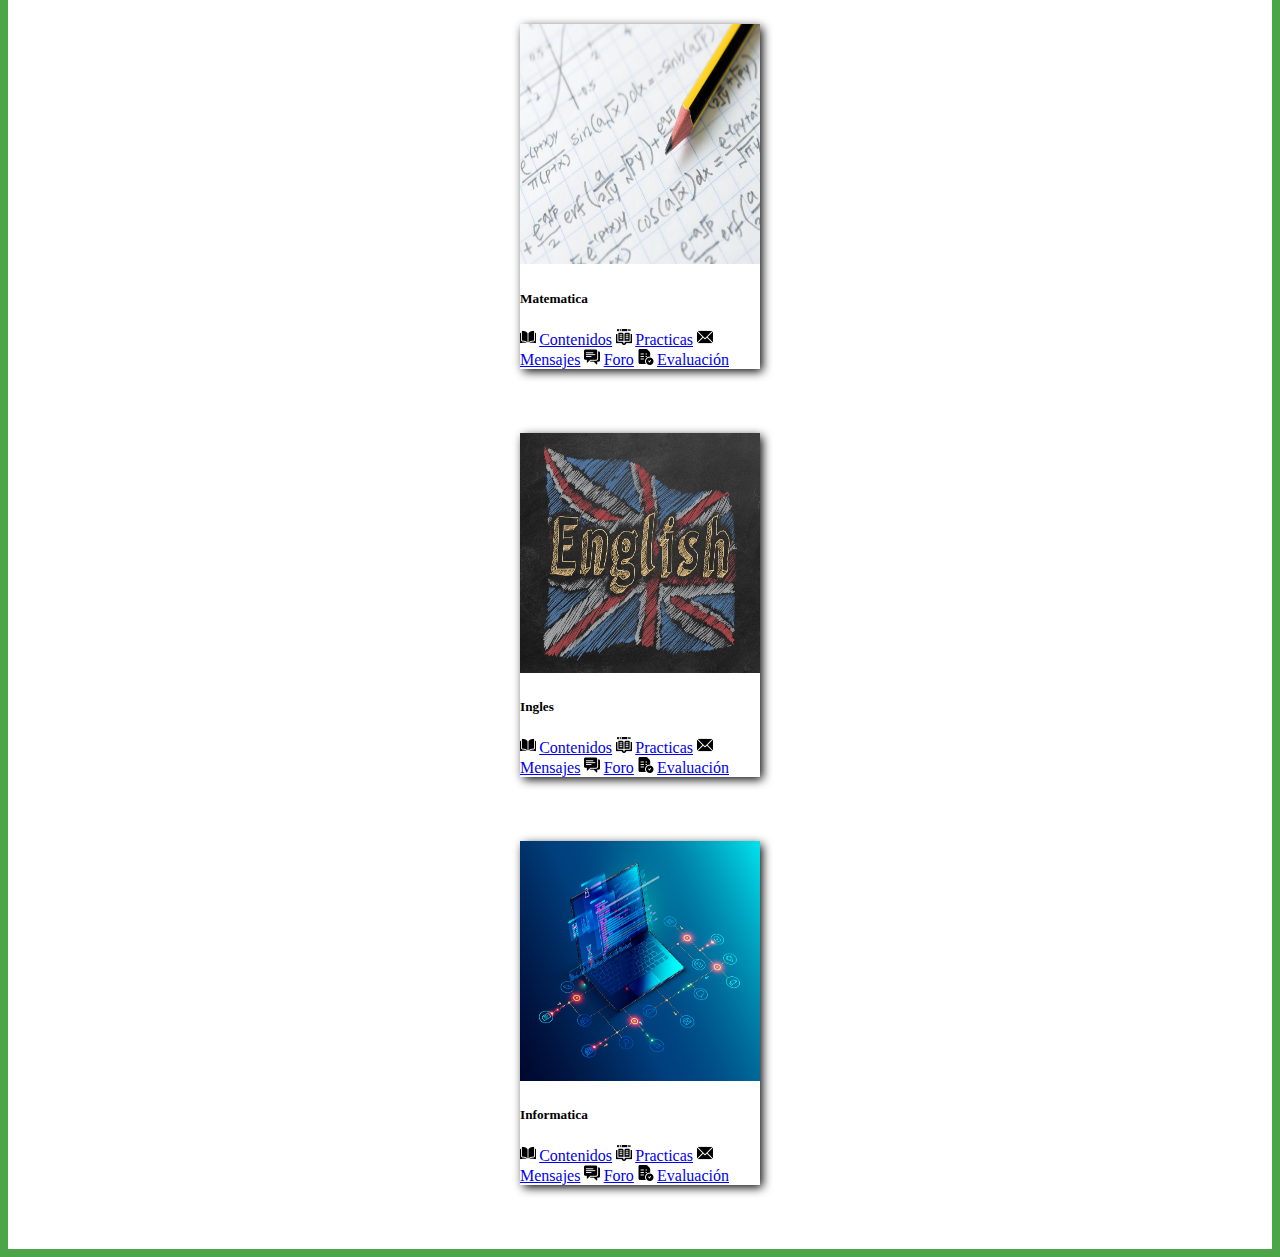
==== commit 0a56e8e5: "arregloSideBar" ====
--- a/interna.html
+++ b/interna.html
@@ -19,11 +19,11 @@
     <div class="d-flex seccioninterna" id="wrapper">
         <!-- sidebar -->
         <div class="bg-dark border-right" id="sidebar-wrapper">
-            <div class="sidebar-heading bg-dark">Servicios</div>
+            <div class="sidebar-heading bg-dark pslist">Servicios</div>
             <div class="list-group list-group-flush">
-                <a href="#" class="list-group-item list-group-item-action bg-dark wordside">Calendario</a>
-                <a href="#" class="list-group-item list-group-item-action bg-dark wordside">Preguntas Frecuentes</a>
-                <a href="#" class="list-group-item list-group-item-action bg-dark wordside">Turnos Biblioteca</a>
+                <a href="#" class="list-group-item list-group-item-action bg-dark wordside pslist">Calendario</a>
+                <a href="#" class="list-group-item list-group-item-action bg-dark wordside pslist">Preguntas Frecuentes</a>
+                <a href="#" class="list-group-item list-group-item-action bg-dark wordside pslist">Turnos Biblioteca</a>
             </div>
         </div>
 
--- a/css/estilos.css
+++ b/css/estilos.css
@@ -22,6 +22,12 @@
 
 .olvidecontrasena {
     margin-bottom: 1.5rem;
+}
+
+@media (max-width: 380px) {
+    .logoclasslogin {
+        width: 17rem;
+    }
 }
 
 
@@ -80,11 +86,33 @@
     color: white;
 }
 
+.pslist {
+    margin-top: 1rem;
+}
+
 
 /*FIN SIDEBAR*/
 
 .nav2 {
     background-color: #4CA649;
+}
+
+@media (max-width: 300px) {
+    .logoclassmateria {
+        display: none;
+    }
+}
+
+@media (max-width: 320px) {
+    .logoclassmateria {
+        width: 5rem;
+    }
+}
+
+@media (max-width: 315px) {
+    .logoclassmateria {
+        width: 3rem;
+    }
 }
 
 .seccioninterna {
@@ -101,6 +129,12 @@
     margin: 0 auto;
     margin-bottom: 4rem;
     transition: 1s;
+}
+
+@media (max-width:265px) {
+    .cardmateria {
+        width: 10rem;
+    }
 }
 
 .nombrecard {
@@ -121,4 +155,11 @@
     margin: 0 auto;
     height: 15rem;
     width: 15rem;
+}
+
+@media (max-width:265px) {
+    .imgmateria {
+        height: 10rem;
+        width: 10rem;
+    }
 }